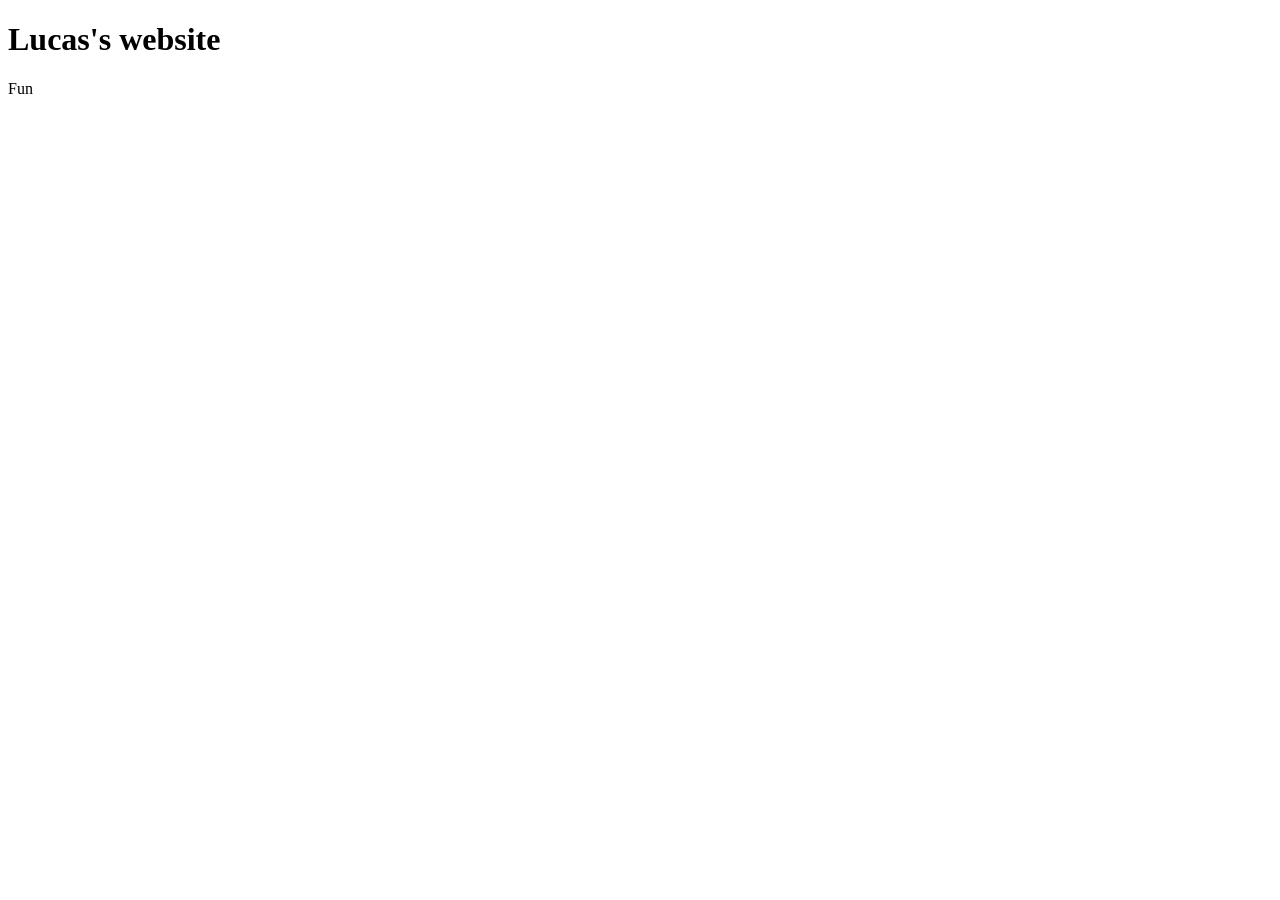
==== index.html @ fd271dda "added fonts, updated readme, and modified style.css slightly" ====
<!DOCTYPE html>

<html>
    <head>
        <title>lucasdcatch</title>
        <link rel="preconnect" href="https://fonts.googleapis.com">
        <link rel="preconnect" href="https://fonts.gstatic.com" crossorigin>
        <link href="https://fonts.googleapis.com/css2?family=Encode+Sans:wght@100..900&display=swap" rel="stylesheet">
    </head>

    <body>
        <h1>Lucas's website</h1>
        <p>Fun</p>
    </body>
</html>
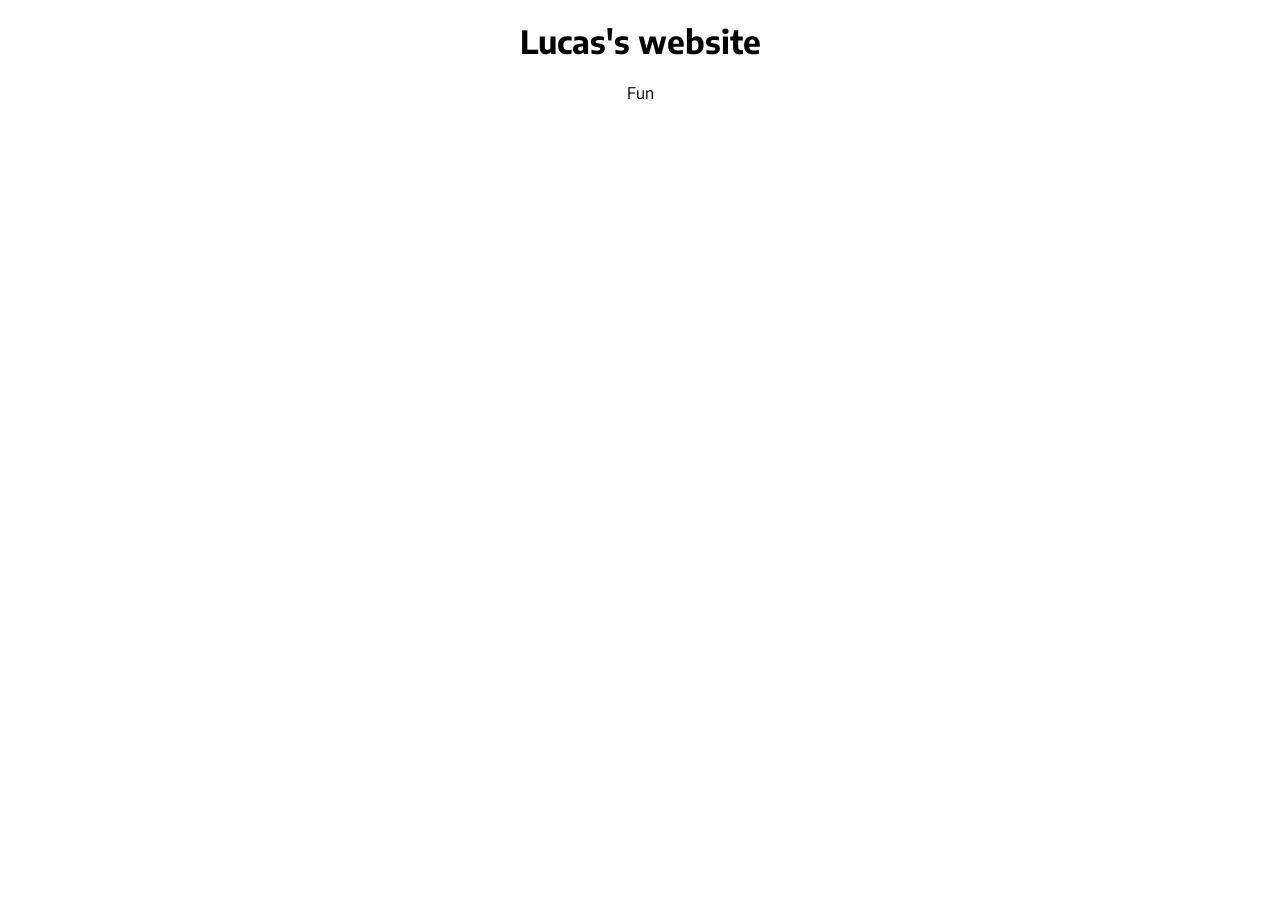
==== commit 6c4e844c: "Made stuff look better and added font" ====
--- a/index.html
+++ b/index.html
@@ -3,9 +3,8 @@
 <html>
     <head>
         <title>lucasdcatch</title>
-        <link rel="preconnect" href="https://fonts.googleapis.com">
-        <link rel="preconnect" href="https://fonts.gstatic.com" crossorigin>
-        <link href="https://fonts.googleapis.com/css2?family=Encode+Sans:wght@100..900&display=swap" rel="stylesheet">
+        <link rel="stylesheet" href="style.css">
+        <link href="https://fonts.googleapis.com/css2?family=Encode+Sans:wght@400;700&display=swap" rel="stylesheet">
     </head>
 
     <body>
--- a/style.css
+++ b/style.css
@@ -0,0 +1,9 @@
+@font-face {
+ font-family: 'sans-serif';
+ src: url(https://fonts.googleapis.com/css2?family=Encode+Sans:wght@100..900&display=swap) format('woff2');
+}
+
+body {
+    font-family: 'Encode Sans', sans-serif;
+    text-align: center;
+}
